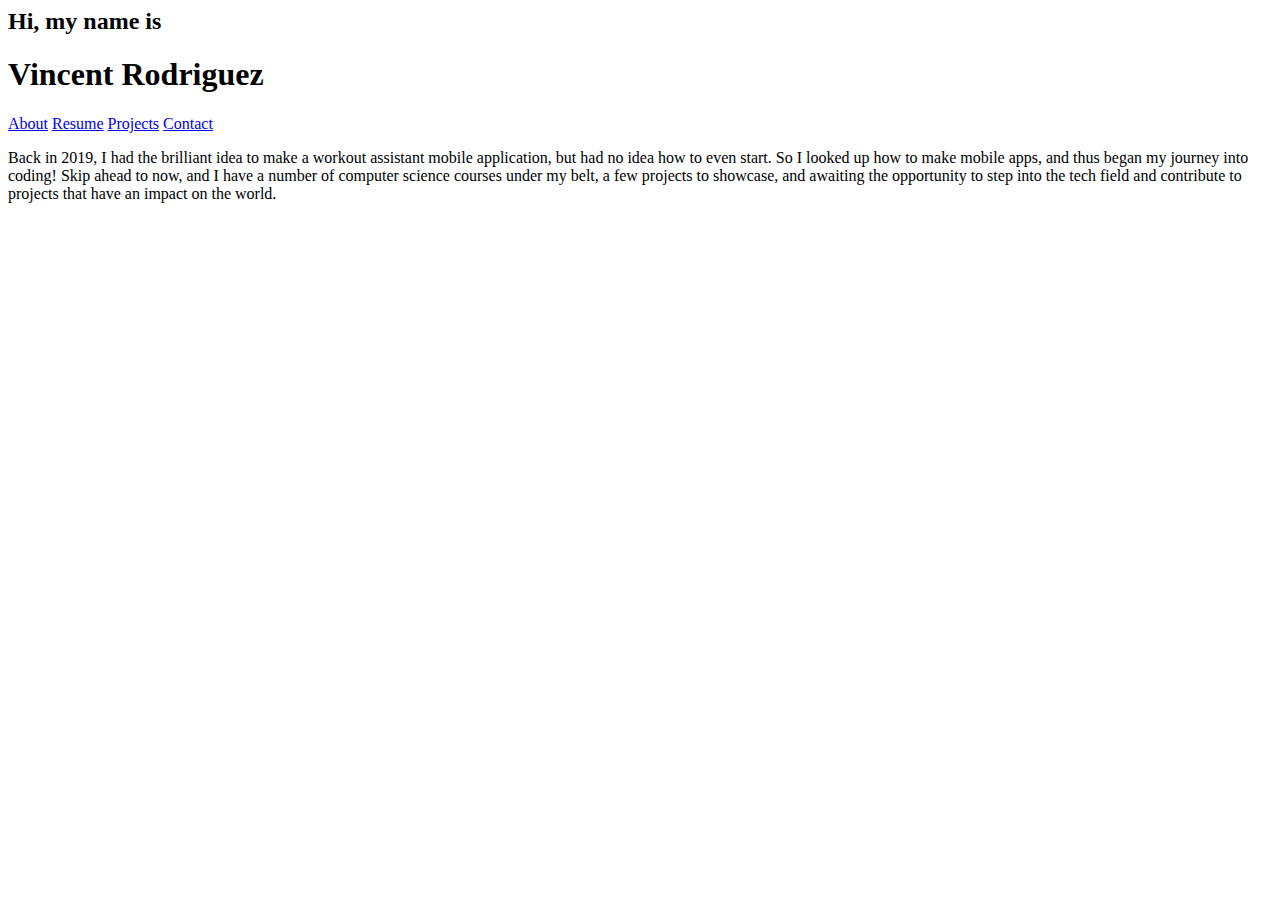
==== index.html @ 845a3264 "added css file." ====
<html lang="en">
<head>
    <meta charset="UTF-8">
    <meta name="viewport" content="width=device-width, initial-scale=1.0">
    <title>Vincent Rodriguez</title>
    <link rel="stylesheet" href="style.css">
</head>
<body>
    <div id="intro">
        <h2>Hi, my name is</h2>
        <h1>Vincent Rodriguez</h1>
    </div>

    <!--Nav Bar-->
    <div id="nav">
        <a href="index.html">About</a>
        <a href="resume.html">Resume</a>
        <a href="projects.html">Projects</a>
        <a href="contact.html">Contact</a>
    </div>

    <!--About me paragraph-->
    <div id="about">
        <p>Back in 2019, I had the brilliant idea to make a workout assistant mobile application, but had no idea how to even start. 
        So I looked up how to make mobile apps, and thus began my journey into coding! Skip ahead to now, and I have a number of computer science courses under
        my belt, a few projects to showcase, and awaiting the opportunity to step into the tech field and contribute to projects that have an impact on the world.
        </p>
    </div>
    
</body>
</html>
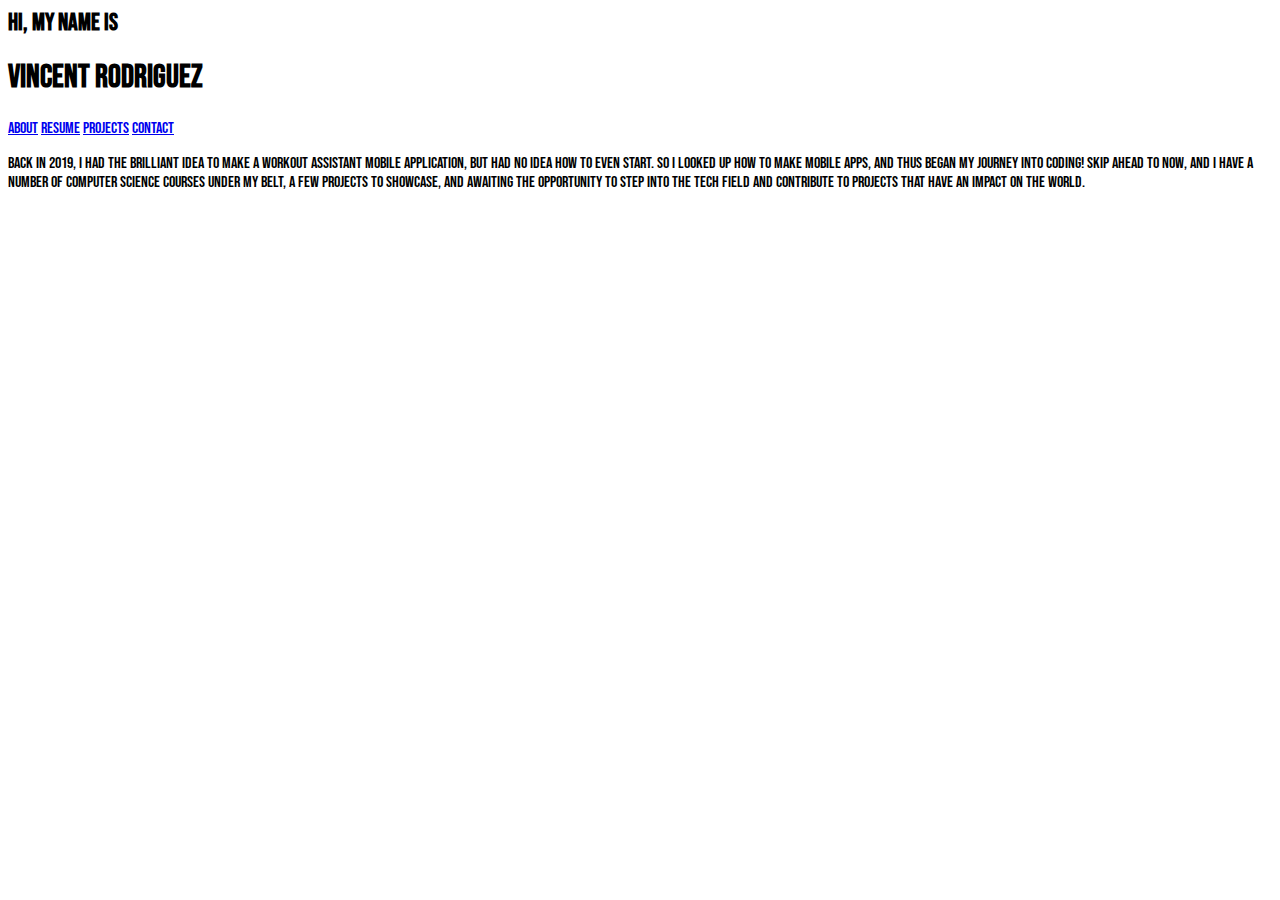
==== commit 18f731e5: "added bebas neue font" ====
--- a/index.html
+++ b/index.html
@@ -3,6 +3,7 @@
     <meta charset="UTF-8">
     <meta name="viewport" content="width=device-width, initial-scale=1.0">
     <title>Vincent Rodriguez</title>
+    <link href='https://fonts.googleapis.com/css?family=Bebas Neue' rel='stylesheet'>
     <link rel="stylesheet" href="style.css">
 </head>
 <body>
--- a/style.css
+++ b/style.css
@@ -0,0 +1,3 @@
+* {
+    font-family: 'Bebas Neue';
+}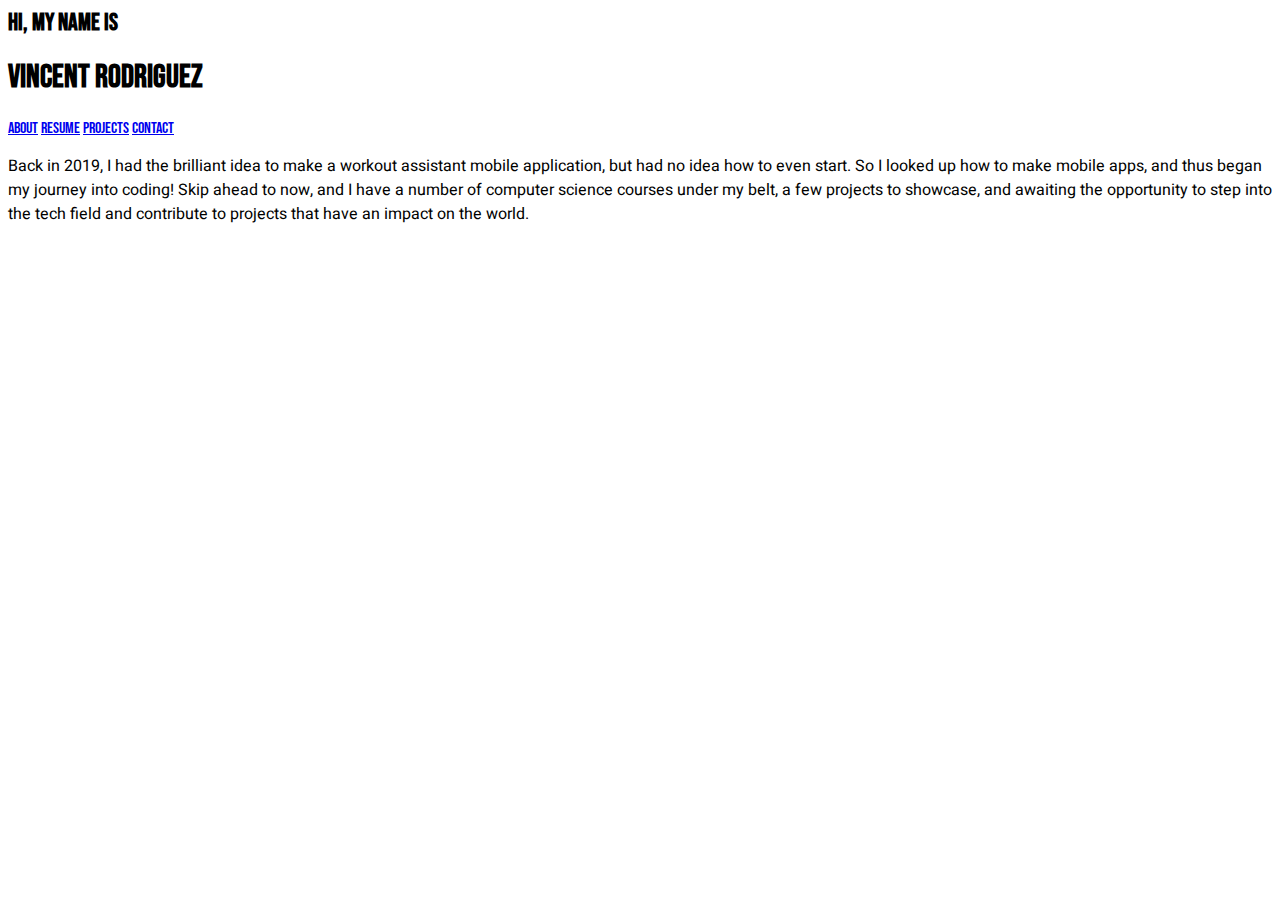
==== commit c62460fa: "added heebo font" ====
--- a/index.html
+++ b/index.html
@@ -3,7 +3,7 @@
     <meta charset="UTF-8">
     <meta name="viewport" content="width=device-width, initial-scale=1.0">
     <title>Vincent Rodriguez</title>
-    <link href='https://fonts.googleapis.com/css?family=Bebas Neue' rel='stylesheet'>
+    <link href='https://fonts.googleapis.com/css?family=Bebas Neue|Heebo' rel='stylesheet'>
     <link rel="stylesheet" href="style.css">
 </head>
 <body>
@@ -13,7 +13,7 @@
     </div>
 
     <!--Nav Bar-->
-    <div id="nav">
+    <div class="nav">
         <a href="index.html">About</a>
         <a href="resume.html">Resume</a>
         <a href="projects.html">Projects</a>
--- a/style.css
+++ b/style.css
@@ -1,3 +1,11 @@
-* {
+h1, h2, h3 {
     font-family: 'Bebas Neue';
+}
+
+p {
+    font-family: Heebo;
+}
+
+.nav {
+    font-family: Bebas Neue;
 }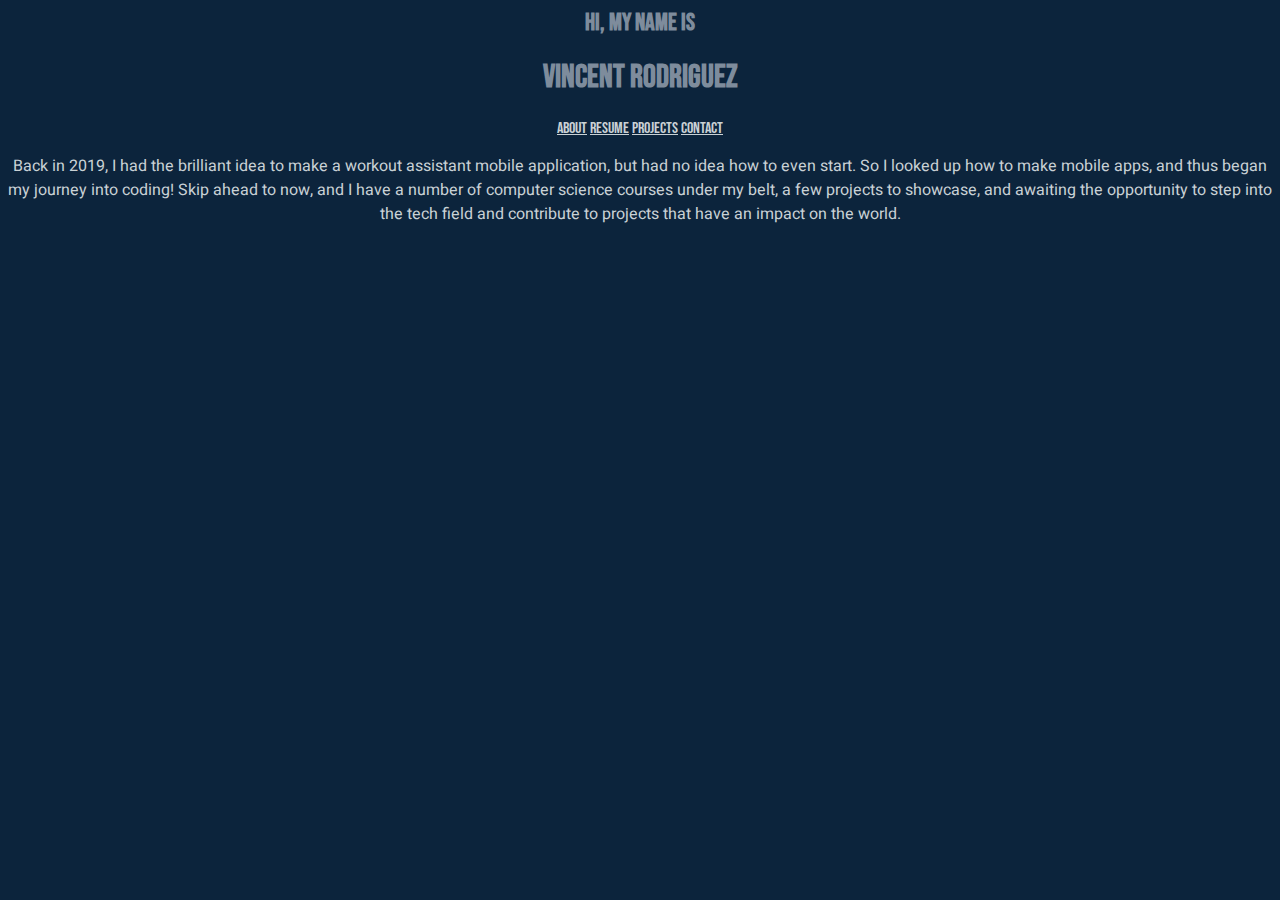
==== commit 04bc6f29: "rewrote the css to make it more organized" ====
--- a/index.html
+++ b/index.html
@@ -7,18 +7,18 @@
     <link rel="stylesheet" href="style.css">
 </head>
 <body>
-    <div id="intro">
+    <header>
         <h2>Hi, my name is</h2>
         <h1>Vincent Rodriguez</h1>
-    </div>
 
-    <!--Nav Bar-->
-    <div class="nav">
+        <!--Nav Bar-->
+    <div id="nav">
         <a href="index.html">About</a>
         <a href="resume.html">Resume</a>
         <a href="projects.html">Projects</a>
         <a href="contact.html">Contact</a>
     </div>
+    </header>
 
     <!--About me paragraph-->
     <div id="about">
--- a/style.css
+++ b/style.css
@@ -1,11 +1,48 @@
+body {
+    background-color: #0c243c;
+}
+
+header {
+    color: #7E8C9C;
+    font-family: 'Bebas Neue';
+    text-align: center;
+}
+
+#nav {
+    color: #C9D1D5;
+    font-family: 'Bebas Neue';
+    text-align: center;
+}
+
+#about {
+    color: #C9D1D5;
+    font-family: Heebo;
+    text-align: center;
+}
+
+#practice {
+    color: #C9D1D5;
+    font-family: Bebas Neue;
+    text-align: center;
+}
+
+#projects {
+    color: #C9D1D5;
+    font-family: Bebas Neue;
+    margin-left: auto;
+    margin-right: auto;
+}
+
+a {
+    color: inherit;
+}
+
 h1, h2, h3 {
+    color: #7E8C9C;
     font-family: 'Bebas Neue';
 }
 
-p {
+p, li {
+    color: #C9D1D5;
     font-family: Heebo;
-}
-
-.nav {
-    font-family: Bebas Neue;
 }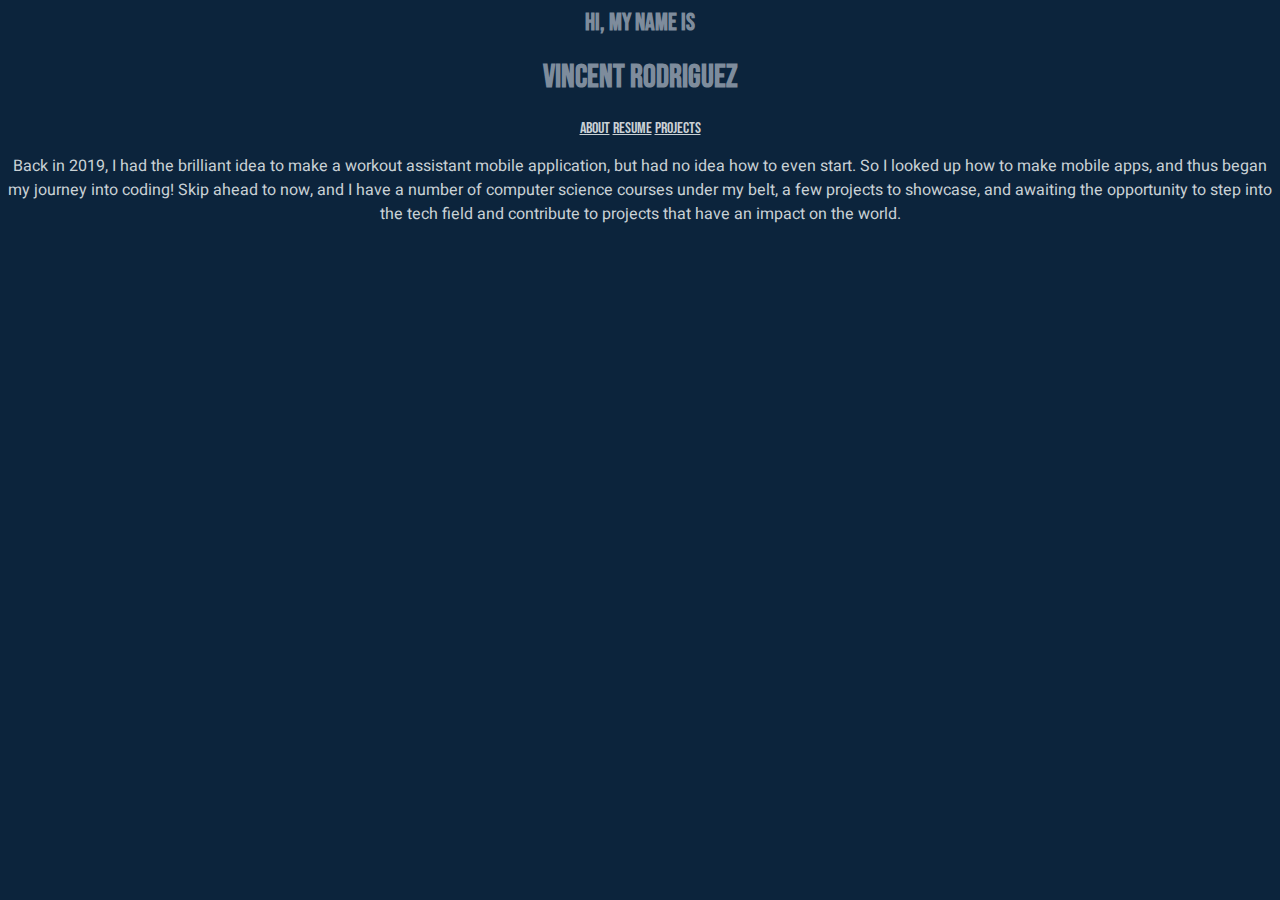
==== commit b77f541d: "took out contacts page until it's ready." ====
--- a/index.html
+++ b/index.html
@@ -16,7 +16,7 @@
         <a href="index.html">About</a>
         <a href="resume.html">Resume</a>
         <a href="projects.html">Projects</a>
-        <a href="contact.html">Contact</a>
+        <!--<a href="contact.html">Contact</a>-->
     </div>
     </header>
 
--- a/style.css
+++ b/style.css
@@ -33,6 +33,11 @@
     margin-right: auto;
 }
 
+form {
+    color: #C9D1D5;
+    font-family: Bebas Neue;
+}
+
 a {
     color: inherit;
 }
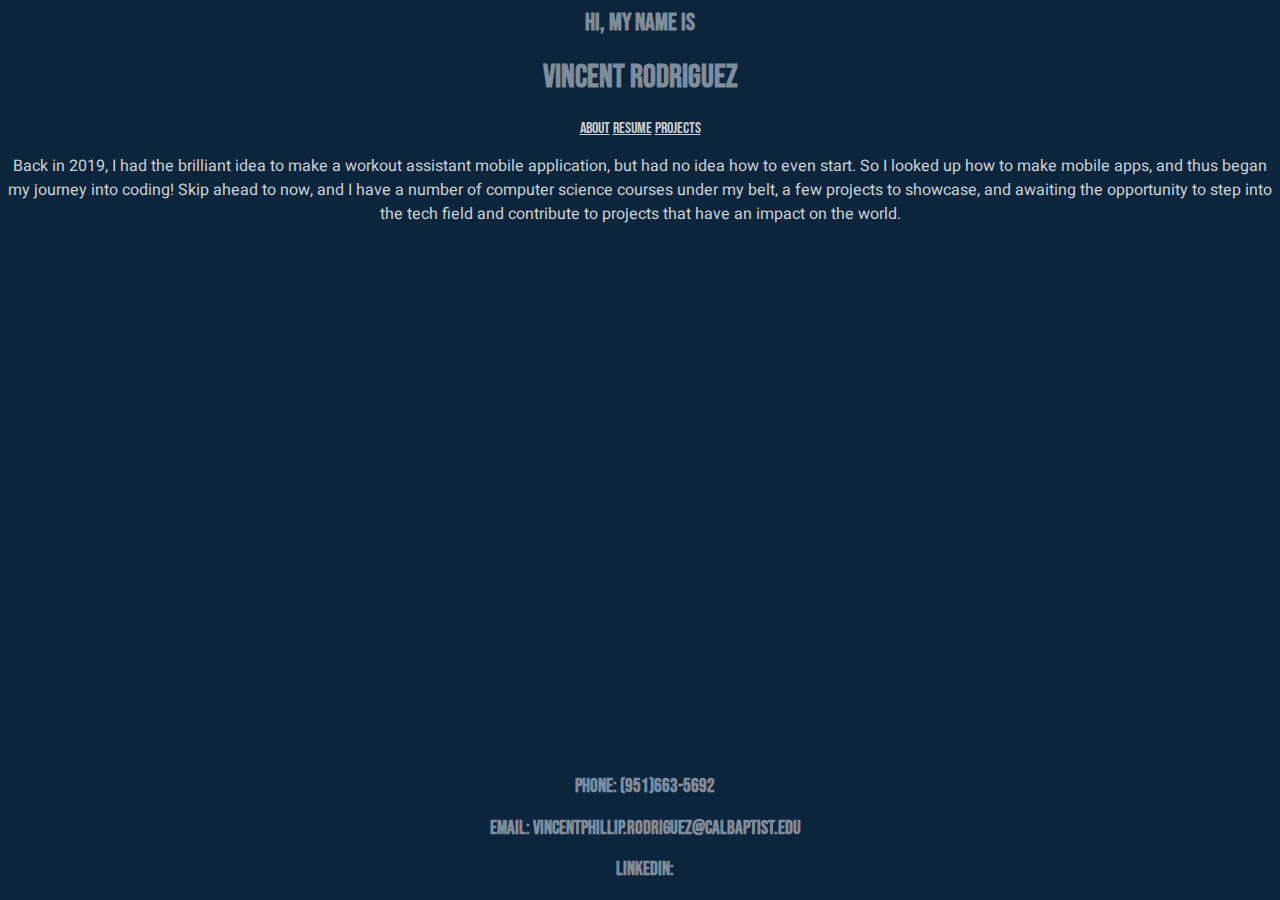
==== commit de3ce226: "added footer to home page" ====
--- a/index.html
+++ b/index.html
@@ -27,6 +27,15 @@
         my belt, a few projects to showcase, and awaiting the opportunity to step into the tech field and contribute to projects that have an impact on the world.
         </p>
     </div>
+
+    <footer id="footer">
+        <h3>Phone: (951)663-5692</h3>
+
+        <h3>Email: vincentphillip.rodriguez@calbaptist.edu</h3>
+
+        <h3>LinkedIn:</h3>
+        <p></p>
+    </footer>
     
 </body>
 </html>--- a/style.css
+++ b/style.css
@@ -6,6 +6,13 @@
     color: #7E8C9C;
     font-family: 'Bebas Neue';
     text-align: center;
+}
+
+#footer {
+    position: absolute;
+    bottom: 0;
+    text-align: center;
+    width: 99.6%;
 }
 
 #nav {
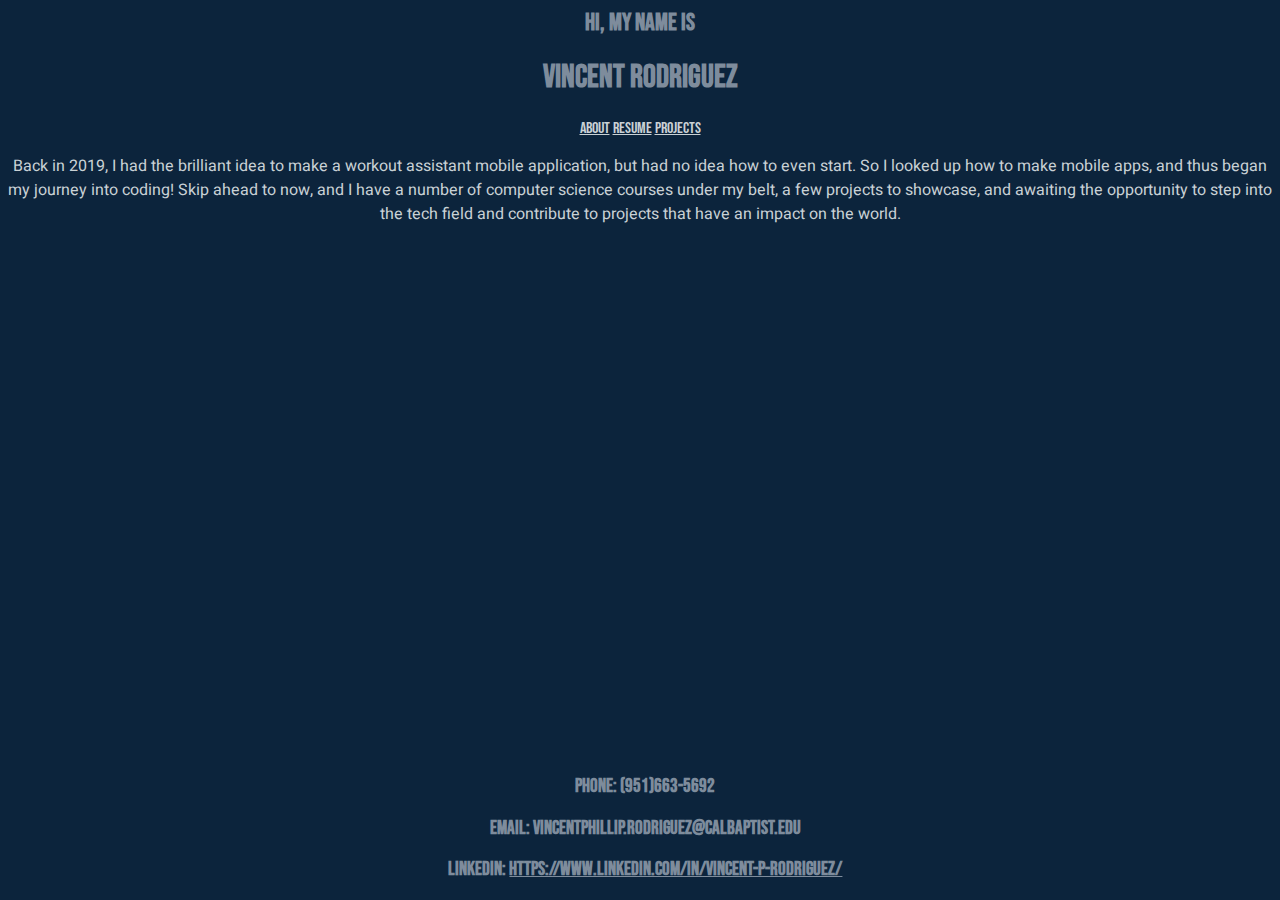
==== commit 5625141b: "added linkedin" ====
--- a/index.html
+++ b/index.html
@@ -33,7 +33,7 @@
 
         <h3>Email: vincentphillip.rodriguez@calbaptist.edu</h3>
 
-        <h3>LinkedIn:</h3>
+        <h3>LinkedIn: <a href="https://www.linkedin.com/in/vincent-p-rodriguez/">https://www.linkedin.com/in/vincent-p-rodriguez/</a></h3>
         <p></p>
     </footer>
     
